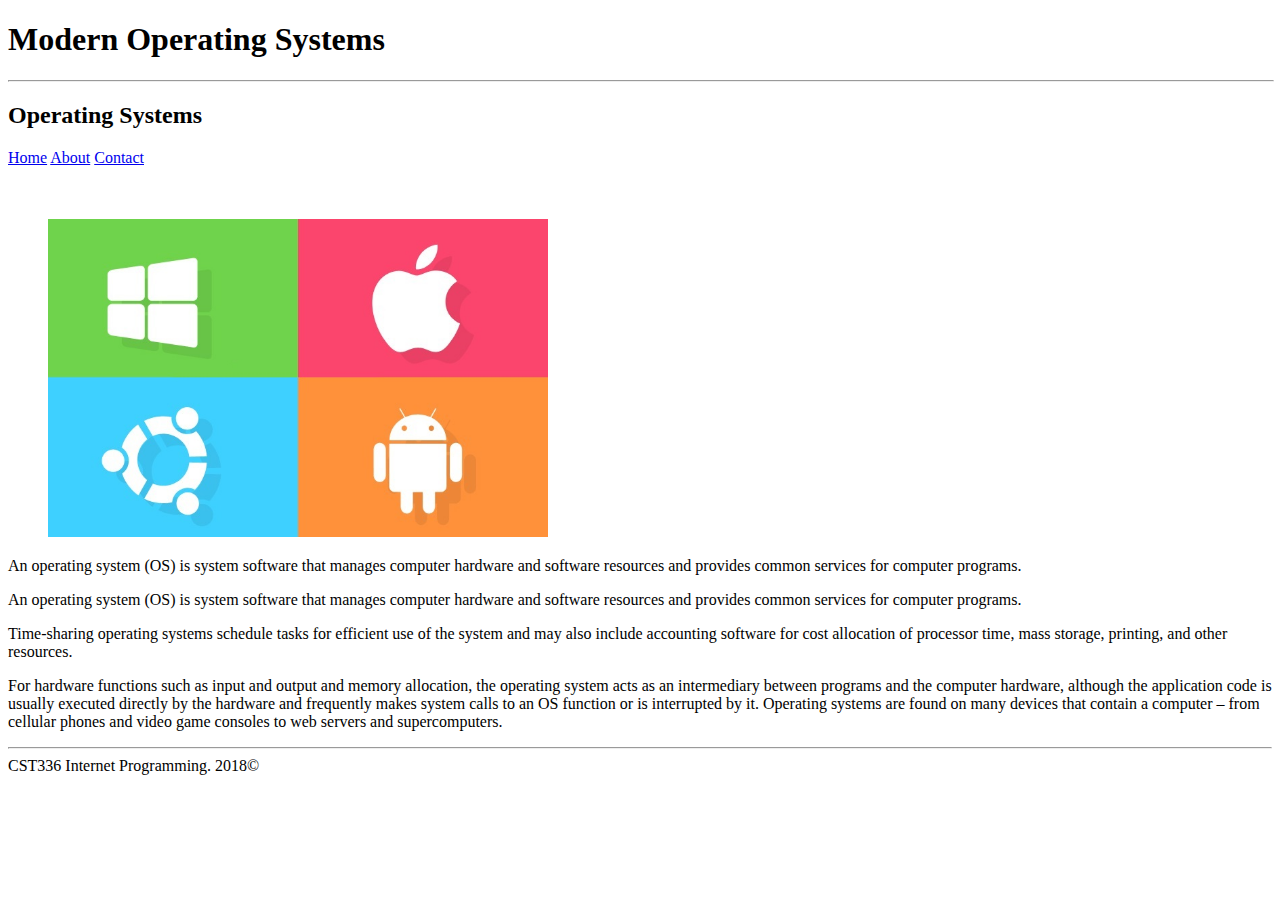
==== hw/hw1/index.html @ db4ad889 "1st commit hw1" ====
<!DOCTYPE html>
<html>

    <head>
        <meta charset="utf-8"/>
        <title>Modern Operating Systems</title>
        <link href="css/styles.css" rel="stylesheet" type="text/css"/>
    </head>

    <body>
        <header>
            <h1>Modern Operating Systems</h1>
        </header>
        
        <!--navigation bar-->
        <nav>
            <hr width="100%"/>
            <h2>Operating Systems</h2>
            <a class="active" href="index.html">Home</a>
            <a href="about.html">About</a>
            <a href="contact.html">Contact</a>
        </nav>
        
        <br /><br />
        <main>
            <figure id="me">
                <img src="img/operating systems.jpg" alt="Image of Different Operating System Logos" width="500">
            </figure>
            <div id="homePageText">
                <p>
                An operating system (OS) is system software that manages computer 
                hardware and software resources and provides common services for computer programs.
                </p>
                
                <p>
                An operating system (OS) is system software that manages computer 
                hardware and software resources and provides common services for computer programs.
                </p>
                
                <p>
                Time-sharing operating systems schedule tasks for efficient use of the system and 
                may also include accounting software for cost allocation of processor time, mass storage, 
                printing, and other resources.
                </p>
                
                <p>
                For hardware functions such as input and output and memory allocation, the operating system 
                acts as an intermediary between programs and the computer hardware, although the application 
                code is usually executed directly by the hardware and frequently makes system calls to an OS 
                function or is interrupted by it. Operating systems are found on many devices that contain a 
                computer – from cellular phones and video game consoles to web servers and supercomputers.
                </p>
            </div>  
        </main>

        <footer>
            <hr id="hr1"/>
            CST336 Internet Programming. 2018&copy;<br>
            <br />
        </footer>

    </body>

</html>
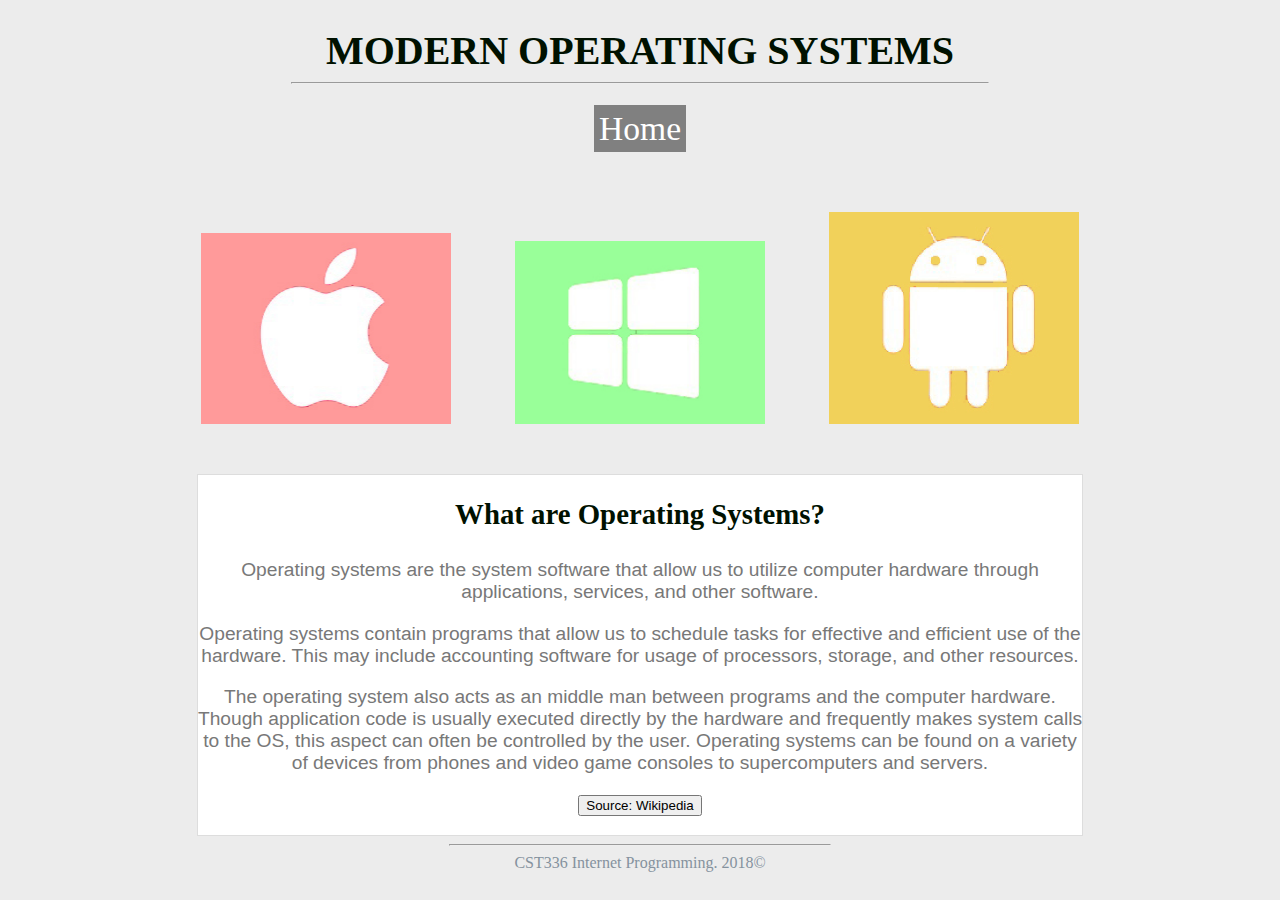
==== commit 0e11ec63: "completed hw1" ====
--- a/hw/hw1/index.html
+++ b/hw/hw1/index.html
@@ -4,7 +4,7 @@
     <head>
         <meta charset="utf-8"/>
         <title>Modern Operating Systems</title>
-        <link href="css/styles.css" rel="stylesheet" type="text/css"/>
+        <link href="css/style.css" rel="stylesheet" type="text/css"/>
     </head>
 
     <body>
@@ -13,48 +13,56 @@
         </header>
         
         <!--navigation bar-->
-        <nav>
-            <hr width="100%"/>
-            <h2>Operating Systems</h2>
+        <nav id="homeNav">
+            <hr />
+            <br />
             <a class="active" href="index.html">Home</a>
-            <a href="about.html">About</a>
-            <a href="contact.html">Contact</a>
         </nav>
         
-        <br /><br />
+        <br />
         <main>
-            <figure id="me">
-                <img src="img/operating systems.jpg" alt="Image of Different Operating System Logos" width="500">
+             <figure>
+                
+                <a href="macos.html"><img src="img/apple.png" width="250" alt="Apple Icon"></a>
+
+                <a href="windows.html"><img src="img/windows.png" width="250" alt="Windows Icon"></a>
+
+                <a href="android.html"><img src="img/android.png" width="250" alt="Android Icon"></a>
+
             </figure>
+            
+
             <div id="homePageText">
+                <h2>
+                What are Operating Systems?
+                </h2>
+
                 <p>
-                An operating system (OS) is system software that manages computer 
-                hardware and software resources and provides common services for computer programs.
+                Operating systems are the system software that allow us to utilize computer hardware through 
+                applications, services, and other software.
                 </p>
                 
                 <p>
-                An operating system (OS) is system software that manages computer 
-                hardware and software resources and provides common services for computer programs.
+                Operating systems contain programs that allow us to schedule tasks for effective and efficient use of the hardware. 
+                This may include accounting software for usage of processors, storage, 
+                and other resources.
                 </p>
                 
                 <p>
-                Time-sharing operating systems schedule tasks for efficient use of the system and 
-                may also include accounting software for cost allocation of processor time, mass storage, 
-                printing, and other resources.
+                The operating system also acts as an middle man between programs and the computer hardware. 
+                Though application code is usually executed directly by the hardware and frequently makes system calls to the OS, 
+                this aspect can often be controlled by the user. Operating systems can be found on a variety of devices from phones and 
+                video game consoles to supercomputers and servers.
                 </p>
+                <p>
+                <button type="button" href="https://en.wikipedia.org/wiki/Operating_system">Source: Wikipedia</a></button>
                 
-                <p>
-                For hardware functions such as input and output and memory allocation, the operating system 
-                acts as an intermediary between programs and the computer hardware, although the application 
-                code is usually executed directly by the hardware and frequently makes system calls to an OS 
-                function or is interrupted by it. Operating systems are found on many devices that contain a 
-                computer – from cellular phones and video game consoles to web servers and supercomputers.
                 </p>
             </div>  
         </main>
 
         <footer>
-            <hr id="hr1"/>
+            <hr id="hrFooter"/>
             CST336 Internet Programming. 2018&copy;<br>
             <br />
         </footer>
--- a/hw/hw1/css/style.css
+++ b/hw/hw1/css/style.css
@@ -0,0 +1,116 @@
+
+body{
+    background-color:#ECECEC;
+    color:#000000;
+}
+
+h1{
+    font-size:2.5em;
+    color:#001100;
+    font-family: Times;
+    margin-bottom:0px;
+    text-transform:uppercase;
+}
+
+h2{
+    font-size:1.5em;
+    color:#001100;
+    font-family: Times;
+    padding-bottom:4px;
+}
+
+h3{
+    font-size:.8em;
+    color:#000000;
+    font-family: Times;
+}
+
+#a1:link{
+    font-size:10px;
+    appearance: button;
+}
+
+
+header,main, nav, footer{
+    text-align:center;
+}
+
+img{
+    border-radius: 10px;
+    padding: 10px;
+    margin:20px;
+}
+
+img:hover{
+    border:2px solid #000000;
+    opacity:.50;
+}
+
+img.active{
+    color: #90CCF4;
+    border:4px solid grey
+}
+
+hr{
+    width:55%;
+}
+
+#hrFooter{
+    width:30%;
+}
+
+nav a{
+    padding:5px;
+    font-size:2.1em;
+    text-decoration:none;
+    color:black;
+}
+nav a:hover{
+    color:#90CCF4;
+    text-decoration:none;
+    background-color:grey;
+}
+nav a.active{
+    color: #FFFFFF;
+    background-color:grey;
+}
+
+#homePageText{
+    clear:left;
+    font-family: Helvetica;
+    font-size:1.2em;
+    color: #787878;
+    background-color:white;
+    width:70%;
+    border: 1px solid #ddd;
+    margin-left:auto;
+    margin-right:auto;
+}
+
+#androidText{
+    background-color:#F3D250;
+    color:#FFFFFF;
+    border:4px solid grey
+
+}
+
+#macosText{
+    background-color:#F78888;
+    color:#FFFFFF;
+    border:4px solid grey;
+
+}
+
+#windowsText{
+    background-color:#99FF99;
+    color:#000000;
+    border:4px solid grey;
+
+}
+
+footer{
+    clear:left;
+    font-size:.4;
+    color:#85929E;
+}
+
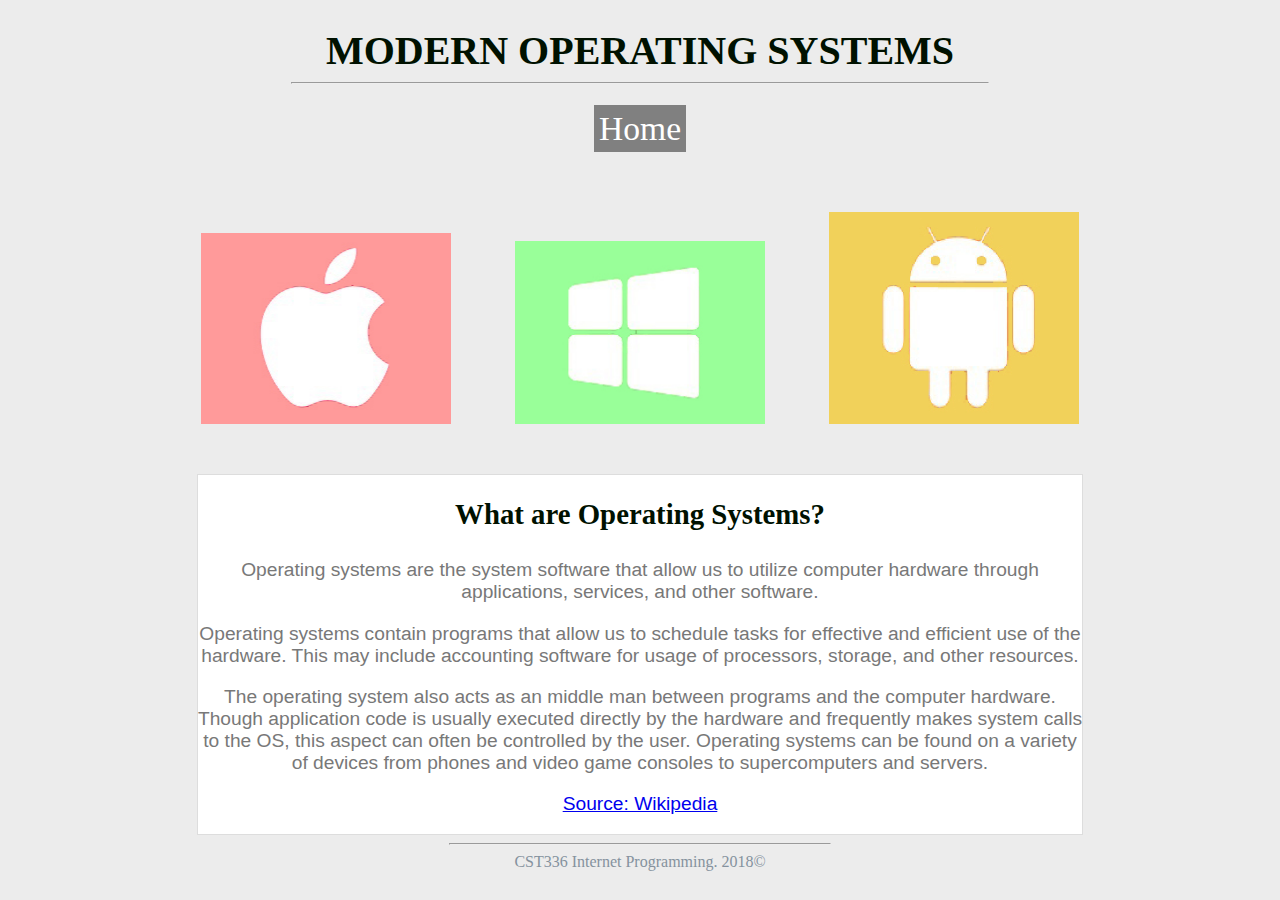
==== commit 67794bc2: "syntax fixes" ====
--- a/hw/hw1/index.html
+++ b/hw/hw1/index.html
@@ -55,7 +55,7 @@
                 video game consoles to supercomputers and servers.
                 </p>
                 <p>
-                <button type="button" href="https://en.wikipedia.org/wiki/Operating_system">Source: Wikipedia</a></button>
+                <a href="https://en.wikipedia.org/wiki/Operating_system">Source: Wikipedia</a>
                 
                 </p>
             </div>  
--- a/hw/hw1/css/style.css
+++ b/hw/hw1/css/style.css
@@ -27,7 +27,6 @@
 
 #a1:link{
     font-size:10px;
-    appearance: button;
 }
 
 
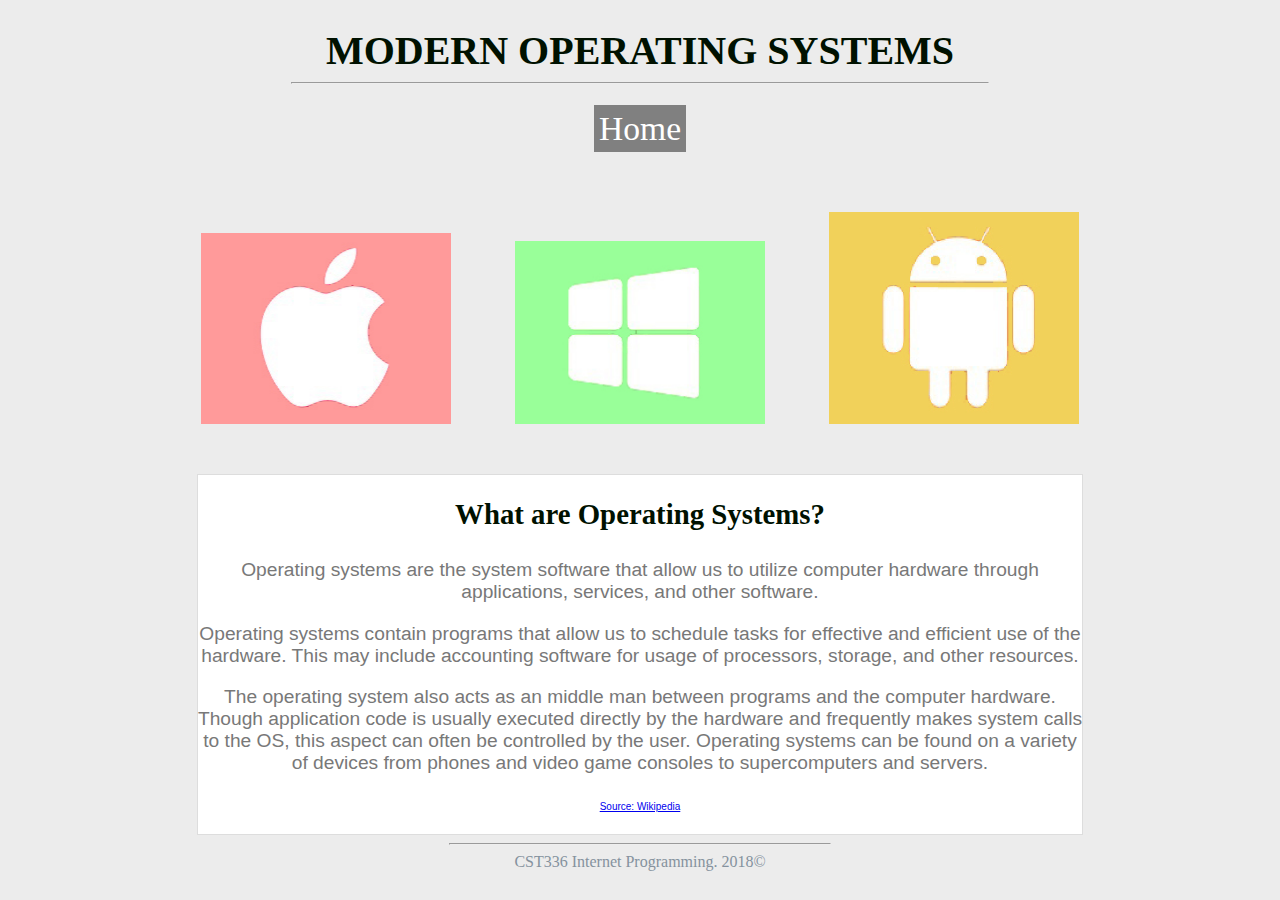
==== commit 1453604e: "syntax" ====
--- a/hw/hw1/index.html
+++ b/hw/hw1/index.html
@@ -55,7 +55,7 @@
                 video game consoles to supercomputers and servers.
                 </p>
                 <p>
-                <a href="https://en.wikipedia.org/wiki/Operating_system">Source: Wikipedia</a>
+                <a id="a1" href="https://en.wikipedia.org/wiki/Operating_system">Source: Wikipedia</a>
                 
                 </p>
             </div>  
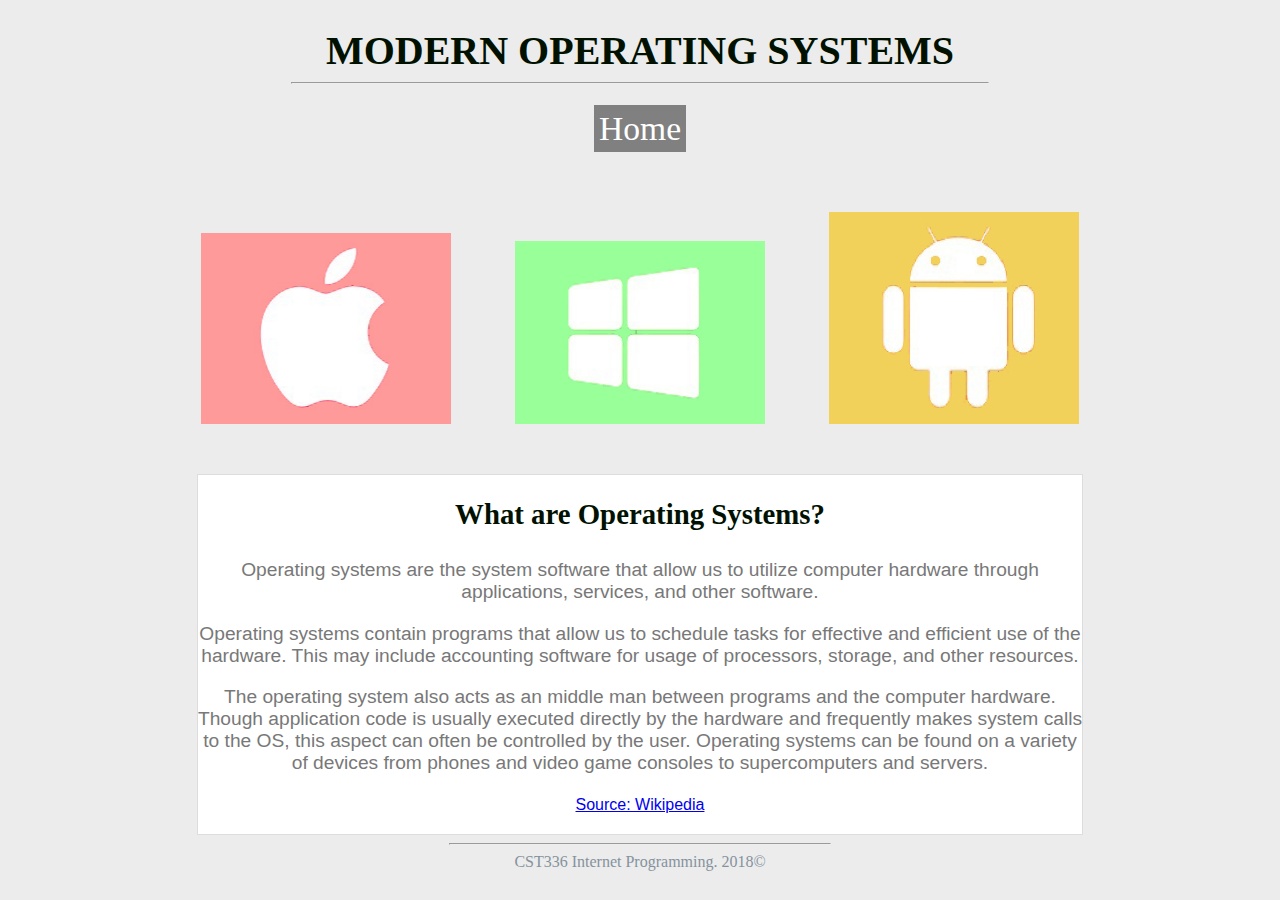
==== commit 791c3a62: "completed website last commit" ====
--- a/hw/hw1/index.html
+++ b/hw/hw1/index.html
@@ -55,7 +55,7 @@
                 video game consoles to supercomputers and servers.
                 </p>
                 <p>
-                <a id="a1" href="https://en.wikipedia.org/wiki/Operating_system">Source: Wikipedia</a>
+                <small><a id="a1" href="https://en.wikipedia.org/wiki/Operating_system">Source: Wikipedia</a></small>
                 
                 </p>
             </div>  
--- a/hw/hw1/css/style.css
+++ b/hw/hw1/css/style.css
@@ -24,11 +24,6 @@
     color:#000000;
     font-family: Times;
 }
-
-#a1:link{
-    font-size:10px;
-}
-
 
 header,main, nav, footer{
     text-align:center;
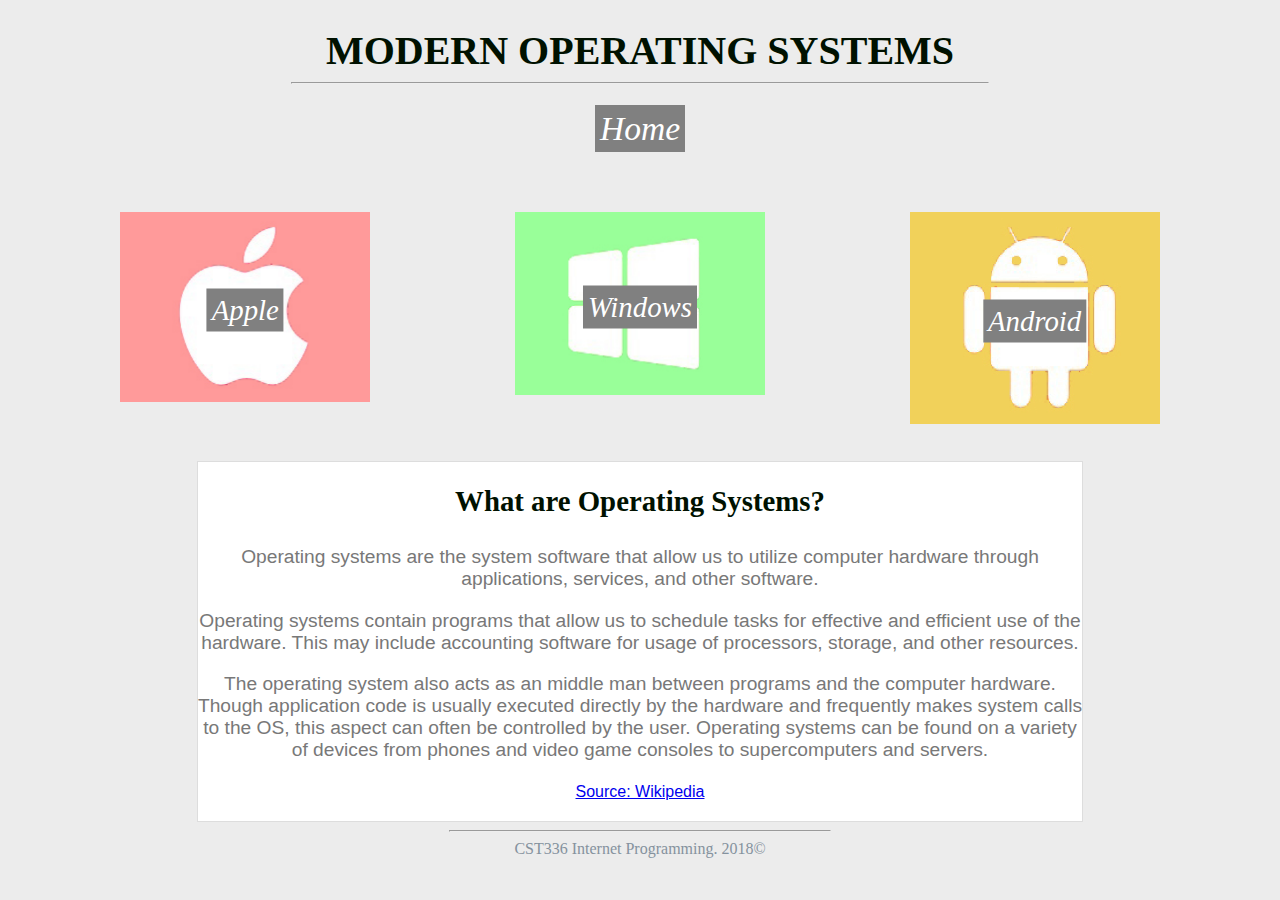
==== commit c8b1e569: "hw1 6/23" ====
--- a/hw/hw1/index.html
+++ b/hw/hw1/index.html
@@ -16,19 +16,26 @@
         <nav id="homeNav">
             <hr />
             <br />
-            <a class="active" href="index.html">Home</a>
+            <a class="active" href="index.html"><i>Home</i></a>
         </nav>
         
         <br />
         <main>
              <figure>
+                <div class="imageWithText">
+                    <div class="centered"><i>Apple</i></div>
+                    <a href="macos.html"><img src="img/apple.png" width="250" alt="Apple Icon"></a>
+                </div>
                 
-                <a href="macos.html"><img src="img/apple.png" width="250" alt="Apple Icon"></a>
-
-                <a href="windows.html"><img src="img/windows.png" width="250" alt="Windows Icon"></a>
-
-                <a href="android.html"><img src="img/android.png" width="250" alt="Android Icon"></a>
-
+                <div class="imageWithText">
+                    <div class="centered"><i>Windows</i></div>
+                    <a href="windows.html"><img src="img/windows.png" width="250" alt="Windows Icon"></a>
+                </div>
+                
+                <div class="imageWithText">
+                    <div class="centered"><i>Android</i></div>
+                    <a href="android.html"><img src="img/android.png" width="250" alt="Android Icon"></a>
+                </div>
             </figure>
             
 
--- a/hw/hw1/css/style.css
+++ b/hw/hw1/css/style.css
@@ -27,6 +27,26 @@
 
 header,main, nav, footer{
     text-align:center;
+}
+
+/* Container holding the image and the text */
+.imageWithText {
+    position: relative;
+    text-align: center;
+    color: white;
+    font-size:1.8em;
+    float:left;
+    width: 33.33%;
+}
+
+/* Centered text */
+.centered {
+    position: absolute;
+    top: 50%;
+    left: 50%;
+    transform: translate(-50%, -50%);
+    background-color:grey;
+    padding:5px;
 }
 
 img{
@@ -59,11 +79,13 @@
     text-decoration:none;
     color:black;
 }
+
 nav a:hover{
     color:#90CCF4;
     text-decoration:none;
     background-color:grey;
 }
+
 nav a.active{
     color: #FFFFFF;
     background-color:grey;
@@ -85,21 +107,18 @@
     background-color:#F3D250;
     color:#FFFFFF;
     border:4px solid grey
-
 }
 
 #macosText{
     background-color:#F78888;
     color:#FFFFFF;
     border:4px solid grey;
-
 }
 
 #windowsText{
     background-color:#99FF99;
     color:#000000;
     border:4px solid grey;
-
 }
 
 footer{
